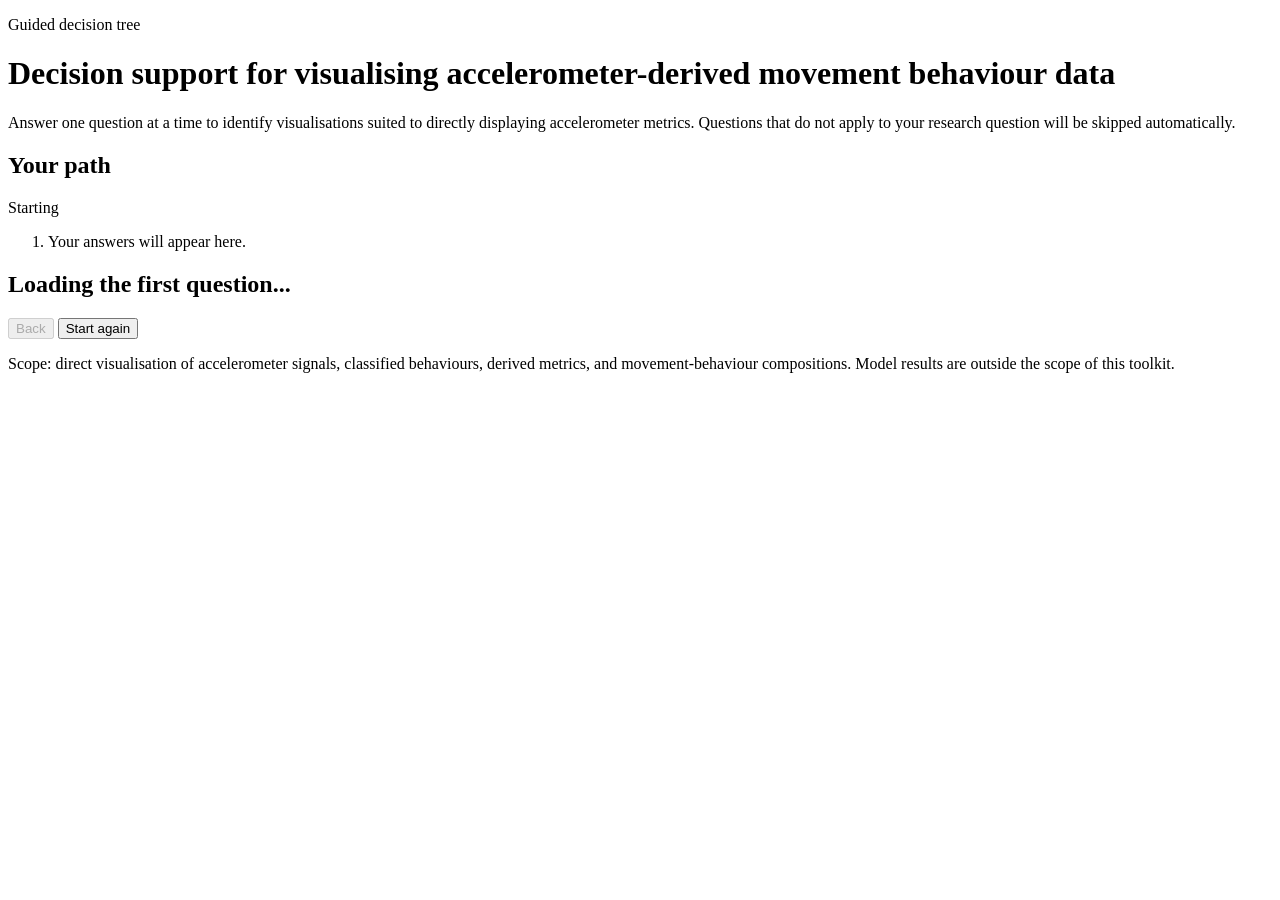
==== guided_interface/index.html @ 91f6d23d "Initial toolkit decision tree component" ====
<!doctype html>
<html lang="en">
  <head>
    <meta charset="utf-8">
    <meta name="viewport" content="width=device-width, initial-scale=1">
    <title>Decision support for visualising accelerometer-derived movement behaviour data</title>
    <link rel="stylesheet" href="/styles.css">
  </head>
  <body>
    <header class="site-header">
      <div class="header-inner">
        <p class="eyebrow">Guided decision tree</p>
        <h1>Decision support for visualising accelerometer-derived movement behaviour data</h1>
        <p class="intro">
          Answer one question at a time to identify visualisations suited to
          directly displaying accelerometer metrics. Questions that do not
          apply to your research question will be skipped automatically.
        </p>
      </div>
    </header>

    <main class="layout">
      <aside class="summary-panel" aria-label="Answered questions">
        <div class="summary-heading">
          <h2>Your path</h2>
          <span id="progress-label">Starting</span>
        </div>
        <div class="progress-track" aria-hidden="true">
          <div id="progress-bar" class="progress-bar"></div>
        </div>
        <ol id="answer-summary" class="answer-summary">
          <li class="empty-summary">Your answers will appear here.</li>
        </ol>
      </aside>

      <section class="workspace" aria-live="polite">
        <div id="error-box" class="error-box" hidden></div>

        <article id="question-card" class="card question-card">
          <p id="question-number" class="eyebrow"></p>
          <h2 id="question-title">Loading the first question...</h2>
          <p id="question-help" class="question-help"></p>
          <div id="answer-controls" class="answer-controls"></div>
          <div class="navigation">
            <button id="back-button" class="button secondary" type="button" disabled>
              Back
            </button>
            <button id="reset-button" class="button quiet" type="button">
              Start again
            </button>
          </div>
        </article>

        <section id="results" class="results" hidden>
          <div class="results-header">
            <p class="eyebrow">Decision-tree result</p>
            <h2>Recommended visualisations</h2>
            <p>
              These recommendations come from the same tested Python decision
              engine used by the notebook and full decision report.
            </p>
          </div>
          <div id="recommendation-list" class="recommendation-list"></div>

          <article class="card supporting-card">
            <h3>Decision path</h3>
            <ul id="decision-path"></ul>
          </article>

          <article class="card supporting-card">
            <h3>Design notes</h3>
            <ul id="design-notes"></ul>
          </article>

          <div class="results-actions">
            <button id="results-back-button" class="button secondary" type="button">
              Change the last answer
            </button>
            <button id="results-reset-button" class="button primary" type="button">
              Start a new decision path
            </button>
          </div>
        </section>
      </section>
    </main>

    <footer>
      <p>
        Scope: direct visualisation of accelerometer signals, classified
        behaviours, derived metrics, and movement-behaviour compositions.
        Model results are outside the scope of this toolkit.
      </p>
    </footer>

    <script src="/app.js"></script>
  </body>
</html>
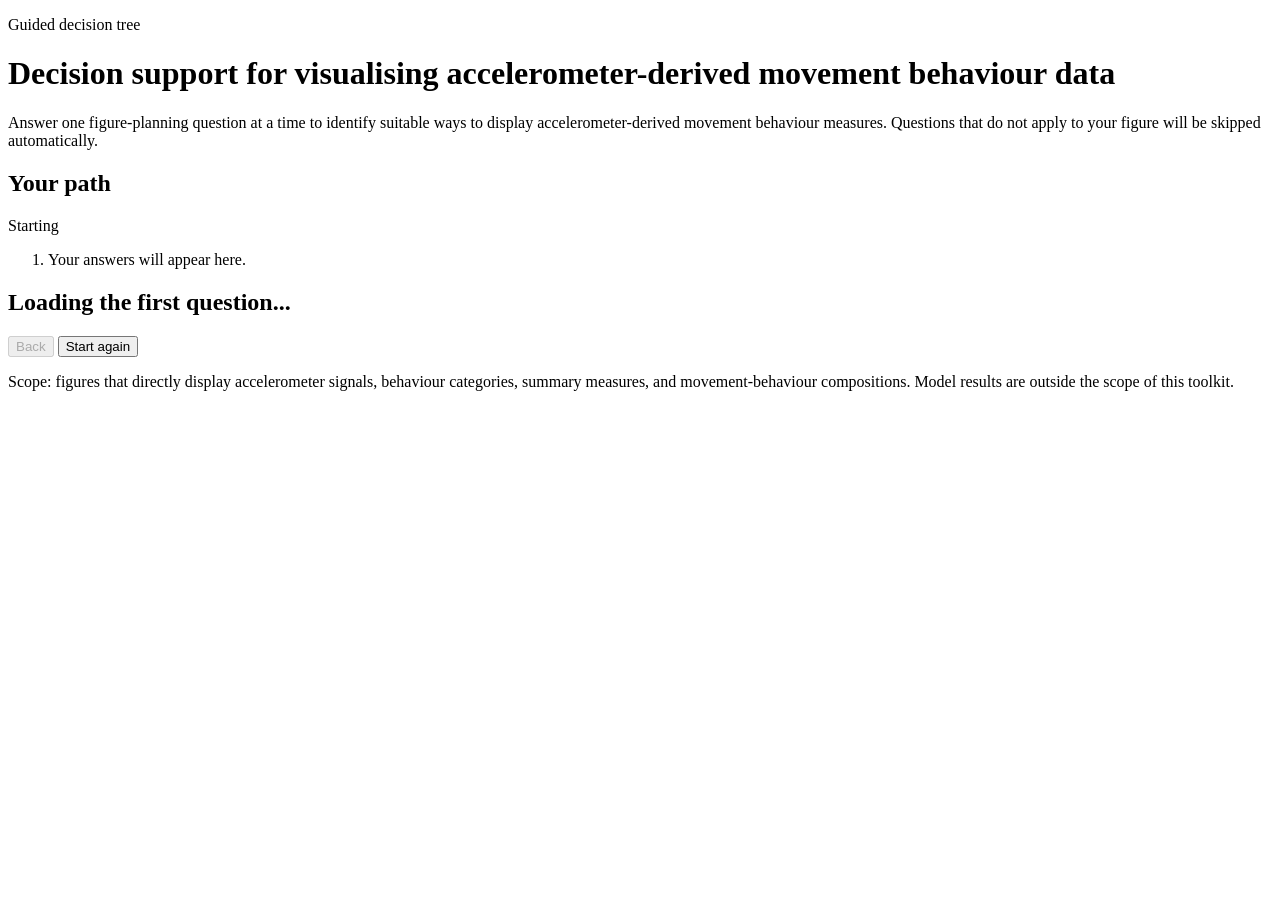
==== commit 1a56a9bd: "Refine decision interface language" ====
--- a/guided_interface/index.html
+++ b/guided_interface/index.html
@@ -12,9 +12,10 @@
         <p class="eyebrow">Guided decision tree</p>
         <h1>Decision support for visualising accelerometer-derived movement behaviour data</h1>
         <p class="intro">
-          Answer one question at a time to identify visualisations suited to
-          directly displaying accelerometer metrics. Questions that do not
-          apply to your research question will be skipped automatically.
+          Answer one figure-planning question at a time to identify suitable
+          ways to display accelerometer-derived movement behaviour measures.
+          Questions that do not apply to your figure will be skipped
+          automatically.
         </p>
       </div>
     </header>
@@ -53,17 +54,17 @@
 
         <section id="results" class="results" hidden>
           <div class="results-header">
-            <p class="eyebrow">Decision-tree result</p>
+            <p class="eyebrow">Your recommendation</p>
             <h2>Recommended visualisations</h2>
             <p>
-              These recommendations come from the same tested Python decision
-              engine used by the notebook and full decision report.
+              These recommendations come from the same Python decision tree
+              used by the notebook and full decision report.
             </p>
           </div>
           <div id="recommendation-list" class="recommendation-list"></div>
 
           <article class="card supporting-card">
-            <h3>Decision path</h3>
+            <h3>Your decision path</h3>
             <ul id="decision-path"></ul>
           </article>
 
@@ -86,8 +87,8 @@
 
     <footer>
       <p>
-        Scope: direct visualisation of accelerometer signals, classified
-        behaviours, derived metrics, and movement-behaviour compositions.
+        Scope: figures that directly display accelerometer signals, behaviour
+        categories, summary measures, and movement-behaviour compositions.
         Model results are outside the scope of this toolkit.
       </p>
     </footer>
